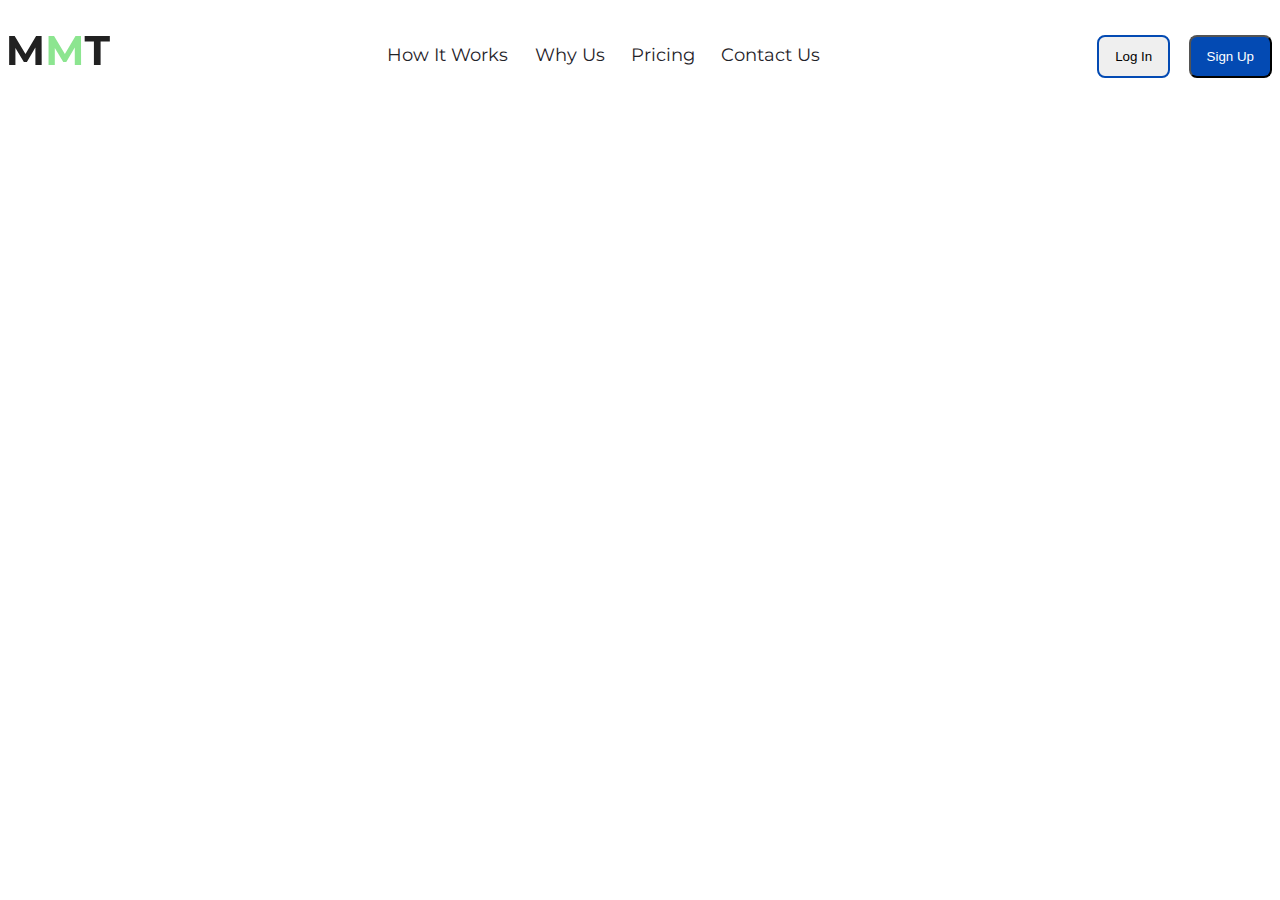
==== mockup/landingpage/index.html @ 8b9edc71 "My money tracker app" ====
<!DOCTYPE html>
<html lang="en">

<head>
    <meta charset="UTF-8">
    <meta http-equiv="X-UA-Compatible" content="IE=edge">
    <meta name="viewport" content="width=device-width, initial-scale=1.0">
    <link rel="stylesheet" href="style.css">
    <link rel="stylesheet" href="mediaquerystyle.css">
    <script src="script.js"></script>
    <title>My Money Tracker</title>
</head>

<body>
    <div class="container">
        <!-- NAV BAR -->
        
        
        <nav>

            <div class="logo">
                <img src="image\Logo.svg" alt="" class="logo1">
            </div>

            <div class="nav-links">
                <a href="#">How It Works</a>
                <a href="#">Why Us</a>
                <a href="#">Pricing</a>
                <a href="#">Contact Us</a>
            </div>

            <div class="on-board">
                <button class="login">Log In</button>
                <button class="signup">Sign Up</button>
            </div>

            <div class="menu">
                <img src="image\fi_menu.svg" alt="">
            </div>

        </nav>
        
        
        <!-- NEW NAV BAR -->

        
        <div class="newnav">

            <div class="logo-flxflmenu">
                <div class="logo">
                    <img src="image\Logo (1).svg" alt="">
                </div>

                <div class="flx-flmenu">

                    <div class="fl-menu">
                        <img src="image\fi_menu.svg" alt="">
                    </div>

                    <div class="fl-x">
                        <img src="image\fi_x.svg" alt="">
                    </div>

                </div>
            </div>



            <div class="nav-links2">
                <a href="#">How It Works</a>
                <a href="#">Why Us</a>
                <a href="#">Pricing</a>
                <a href="#">Contact Us</a>
            </div>
        </div>



    </div>
   
</body>

</html>
---- mockup/landingpage/style.css ----
@import url('https://fonts.googleapis.com/css2?family=Montserrat:ital,wght@0,100;0,200;0,300;0,400;0,500;0,600;0,700;0,800;0,900;1,100;1,200;1,300;1,400;1,500;1,600;1,700;1,800;1,900&display=swap');

/* WHOLE CONTAINER */
.container{
    max-width: 100%;
    font-family: 'Montserrat', sans-serif;
    color:#1F2329;
    font-size: 1.1em;



    /* transition: all 2s ease; 
    
        transition-property: all;
    transition-duration: 2s;
    transition-timing-function: ease;
    transition-delay: 0s;
    */
   

}

/* _____Nav section_____ come back to this LATER concerning grid/flexbox*/

.newnav{
    display: none;
}
nav{
    display: flex;
    justify-content:space-between;
    margin:2em 0;
}

.logo>img{
    width:5.8em; 
}

a{
    text-decoration: none;
    color:#1F2329;
}
.nav-links{
    margin-top: 0.5em;
}
.nav-links>a{
    
    margin:0 0.6em;
}
.on-board>a{
    font-weight: normal;
    font-size: 14px;
}
.login{
    border: 2px solid #034AB3;
    box-sizing: border-box;
    border-radius: 8px;
    align-items: center;
    padding: 12px 16px;
}
.login:hover{
    color: white;
    background-color: #034AB3 ;
}
.signup{
    background: #034AB3;
    border-radius: 8px;
    align-items: center;
    padding: 12px 16px;
    margin-left: 1em;
    color: white;
}
.signup:hover{
    color:#1F2329;
    background-color: white;
    border:2px solid #034AB3;
}

.menu{
    display: none;
}

 @media screen and (max-width:765px) {
    /* nav */
    .newnav{display: block;}
    
    .menu{
        display: block;
    }
    
    .nav-links{
        display: none;
        background-color:#034AB3;
        margin-bottom: 5em;
    }
    
    .on-board{
        display: none;
    }
    
    }



    

 /* NAV SECTION MOBILE */
.newnav{
    background-color:#034AB3;
    margin-bottom: 5em;
  
}
.logo-flxflmenu{
    display: flex;
    justify-content: space-between;
    padding-top: 1em;
}


.fl-menu{
    display: none;
}

    .nav-links2>a{
    display:grid;
    color: #EAF1FB;
    padding:1em 0 1em 2em;
    justify-content: left;
    font-weight: 600;
    font-size: 20px;
    line-height: 24px;
    letter-spacing: 0.04em;
    text-transform: capitalize;

}
.nav-links2>a:hover{
    background: #EAF1FB;
    color:#034AB3;
}

.nav-links2>a:active{
    
    color:#e82b16;
}
.nav-links2>a::after{
    background: #EAF1FB;
    color:#034AB3;
}
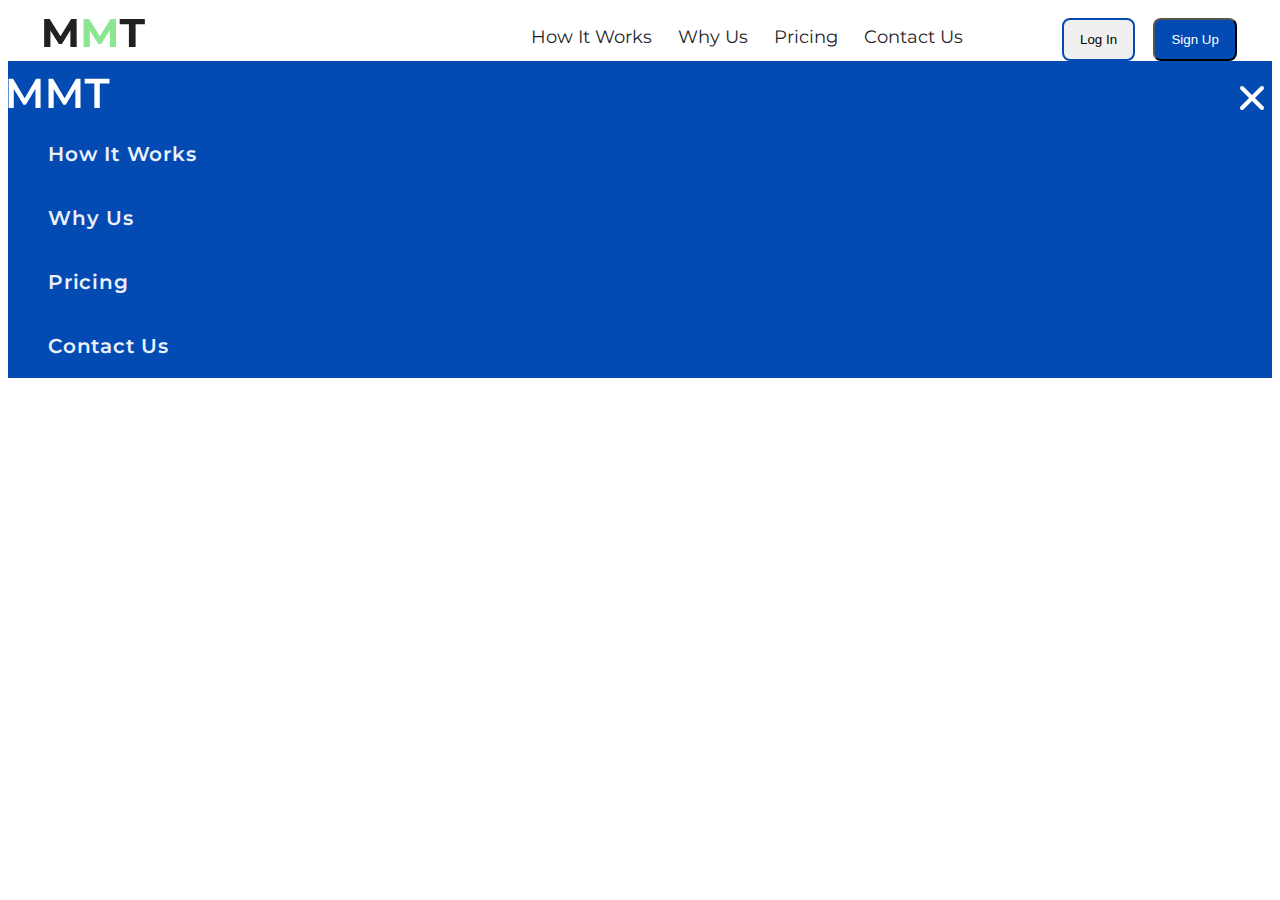
==== commit 5d3177df: "To be presented to the track team" ====
--- a/mockup/landingpage/index.html
+++ b/mockup/landingpage/index.html
@@ -14,36 +14,42 @@
 <body>
     <div class="container">
         <!-- NAV BAR -->
-        
-        
+
+
         <nav>
 
             <div class="logo">
-                <img src="image\Logo.svg" alt="" class="logo1">
+                <img src="image\Logo.svg" alt="logo">
             </div>
 
-            <div class="nav-links">
-                <a href="#">How It Works</a>
-                <a href="#">Why Us</a>
-                <a href="#">Pricing</a>
-                <a href="#">Contact Us</a>
-            </div>
 
-            <div class="on-board">
-                <button class="login">Log In</button>
-                <button class="signup">Sign Up</button>
-            </div>
+            <div class="navlinks-onboard-menu">
+                <div class="nav-links">
+                    <a href="index.html#how_it_works">How It Works</a>
+                    <a href="index.html#why_us">Why Us</a>
+                    <a href="index.html#pricing">Pricing</a>
+                    <a href="index.html#contact_us">Contact Us</a>
+                </div>
 
-            <div class="menu">
-                <img src="image\fi_menu.svg" alt="">
+                <div class="onboard-menu">
+                    <div class="on-board">
+                        <a href="#"> <button class="login">Log In</button></a>
+                        <a href="#"><button class="signup">Sign Up</button></a>
+                    </div>
+
+                    <div class="menu">
+                        <img src="image\fi_menu.svg" alt="fi menu" class="fi-menu">
+                    </div>
+                </div>
             </div>
 
         </nav>
-        
-        
+
+
+
         <!-- NEW NAV BAR -->
 
-        
+
         <div class="newnav">
 
             <div class="logo-flxflmenu">
@@ -77,7 +83,7 @@
 
 
     </div>
-   
+
 </body>
 
 </html>--- a/mockup/landingpage/style.css
+++ b/mockup/landingpage/style.css
@@ -22,40 +22,55 @@
 
 /* _____Nav section_____ come back to this LATER concerning grid/flexbox*/
 
-.newnav{
-    display: none;
-}
 nav{
     display: flex;
     justify-content:space-between;
-    margin:2em 0;
+    
+    margin:1em 2em 0;
+}
+
+.navlinks-onboard-menu{
+    display: grid;
+    grid-template-columns: auto auto;
+
+}
+
+
+
+
+.onboard-menu{
+    display: grid;
+    grid-template-columns:auto auto;
 }
 
 .logo>img{
     width:5.8em; 
 }
-
 a{
     text-decoration: none;
     color:#1F2329;
 }
 .nav-links{
     margin-top: 0.5em;
+    margin-right: 5em;
 }
 .nav-links>a{
-    
     margin:0 0.6em;
+    transition-property: font-size;
+    transition-duration:0.5s ;
 }
-.on-board>a{
-    font-weight: normal;
-    font-size: 14px;
+.nav-links>a:hover{
+    font-size: 20px;
 }
+
 .login{
     border: 2px solid #034AB3;
     box-sizing: border-box;
     border-radius: 8px;
     align-items: center;
     padding: 12px 16px;
+   transition-property: background-color;
+   transition-duration: 1s;
 }
 .login:hover{
     color: white;
@@ -68,6 +83,9 @@
     padding: 12px 16px;
     margin-left: 1em;
     color: white;
+    transition-property: background-color;
+    transition-duration: 1s;
+ 
 }
 .signup:hover{
     color:#1F2329;
@@ -79,7 +97,9 @@
     display: none;
 }
 
- @media screen and (max-width:765px) {
+
+ @media screen and (max-width:765px) 
+{
     /* nav */
     .newnav{display: block;}
     
@@ -97,7 +117,7 @@
         display: none;
     }
     
-    }
+}
 
 
 
